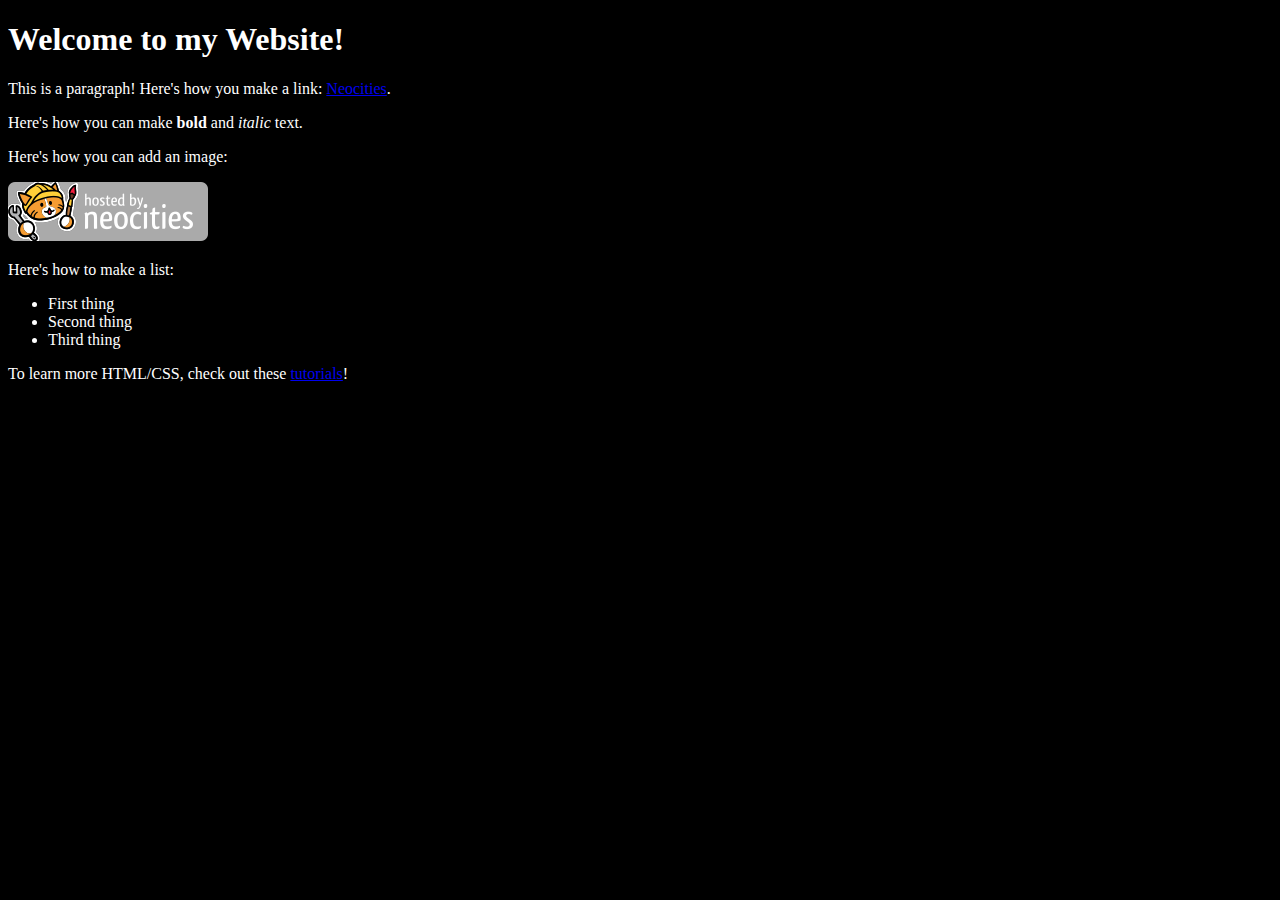
==== index.html @ e9fce62e "init commit" ====
<!DOCTYPE html>
<html>
  <head>
    <meta charset="UTF-8">
    <meta name="viewport" content="width=device-width, initial-scale=1.0">
    <title>The web site of valsei</title>
    <!-- The style.css file allows you to change the look of your web pages.
         If you include the next line in all your web pages, they will all share the same look.
         This makes it easier to make new pages for your site. -->
    <link href="/style.css" rel="stylesheet" type="text/css" media="all">
  </head>
  <body>
    <h1>Welcome to my Website!</h1>

    <p>This is a paragraph! Here's how you make a link: <a href="https://neocities.org">Neocities</a>.</p>

    <p>Here's how you can make <strong>bold</strong> and <em>italic</em> text.</p>

    <p>Here's how you can add an image:</p>
    <img src="/neocities.png">

    <p>Here's how to make a list:</p>

    <ul>
      <li>First thing</li>
      <li>Second thing</li>
      <li>Third thing</li>
    </ul>

    <p>To learn more HTML/CSS, check out these <a href="https://neocities.org/tutorials">tutorials</a>!</p>
  </body>
</html>
---- style.css ----
/* CSS is how you can add style to your website, such as colors, fonts, and positioning of your
   HTML content. To learn how to do something, just try searching Google for questions like
   "how to change link color." */

body {
  background-color: black;
  color: white;
  font-family: Verdana;
}
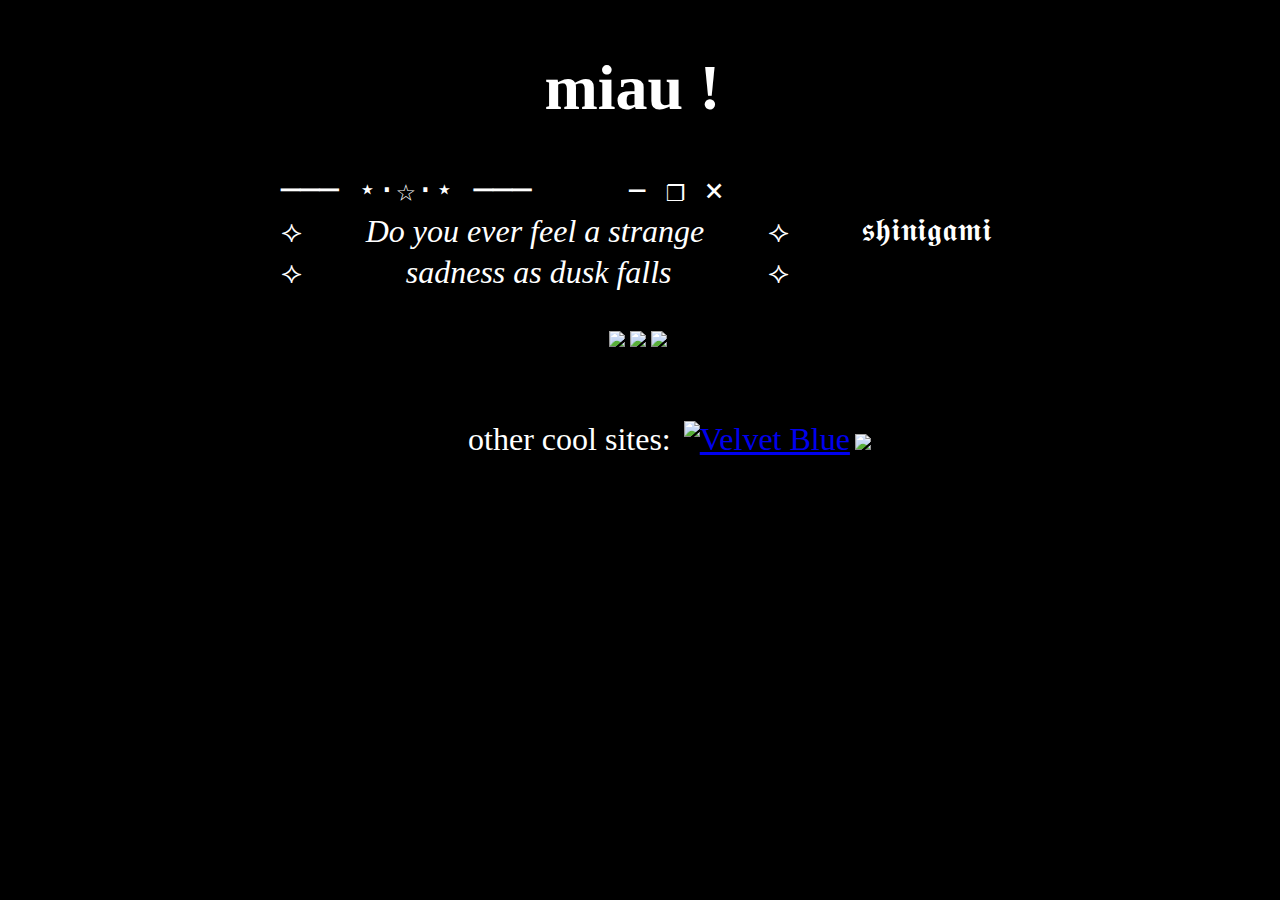
==== commit 4ab17e19: "first day" ====
--- a/index.html
+++ b/index.html
@@ -3,30 +3,40 @@
   <head>
     <meta charset="UTF-8">
     <meta name="viewport" content="width=device-width, initial-scale=1.0">
-    <title>The web site of valsei</title>
-    <!-- The style.css file allows you to change the look of your web pages.
-         If you include the next line in all your web pages, they will all share the same look.
-         This makes it easier to make new pages for your site. -->
+    <title>valsei</title>
     <link href="/style.css" rel="stylesheet" type="text/css" media="all">
   </head>
   <body>
-    <h1>Welcome to my Website!</h1>
+    <div class="top">
+        <h1>miau !</h1>
+    </div>
 
-    <p>This is a paragraph! Here's how you make a link: <a href="https://neocities.org">Neocities</a>.</p>
+    <div class="container">
+        <table>
+            <tr><td><code>─── ⋆⋅☆⋅⋆ ───     − ❐ ×</code></td></tr>
+            <tr><td>⟡        <i>Do you ever feel a strange</i>        ⟡</td></tr>
+            <tr><td>⟡             <i>sadness as dusk falls</i>            ⟡</td></tr>
+        </table>
+        𝖘𝖍𝖎𝖓𝖎𝖌𝖆𝖒𝖎
+    </div>
 
-    <p>Here's how you can make <strong>bold</strong> and <em>italic</em> text.</p>
+    <br/>
 
-    <p>Here's how you can add an image:</p>
-    <img src="/neocities.png">
+    <div class="container">
+        <img src="https://files.catbox.moe/wrwztk.png">
+        <img src="https://files.catbox.moe/87wkst.png">
+        <img src="https://files.catbox.moe/zsvknn.png">
+    </div>
 
-    <p>Here's how to make a list:</p>
+    <br/>
 
-    <ul>
-      <li>First thing</li>
-      <li>Second thing</li>
-      <li>Third thing</li>
-    </ul>
+    <div class="container">
+        other cool sites: 
+        <a href="https://velvetblue.neocities.org"><img src="https://files.catbox.moe/vltthb.png" alt="Velvet Blue"></a>
+        <a href="https://lilithdev.neocities.org/"><img src="https://lilithdev.neocities.org/buttons/lilithdevbtn.gif"></a>
+    </div>
 
-    <p>To learn more HTML/CSS, check out these <a href="https://neocities.org/tutorials">tutorials</a>!</p>
+
+    <script src="script.js"></script>
   </body>
 </html>
--- a/style.css
+++ b/style.css
@@ -1,9 +1,24 @@
-/* CSS is how you can add style to your website, such as colors, fonts, and positioning of your
-   HTML content. To learn how to do something, just try searching Google for questions like
-   "how to change link color." */
-
 body {
   background-color: black;
-  color: white;
-  font-family: Verdana;
+  color: hsl(150, 50%, 100%);
+  /*font-family: "Lucida Handwriting", cursive;*/
+  font-family: "Brush Script MT", cursive;
+  font-size: 2rem;
 }
+
+.top {
+  display: grid;
+  grid-template-columns: auto auto auto auto;
+  place-items: center;
+  justify-content: center;
+  gap: 5px;
+}
+
+.container {
+  display: grid;
+  grid-template-columns: auto auto auto auto;
+  place-items: center;
+  justify-content: center;
+  gap: 5px;
+  white-space: pre;
+}
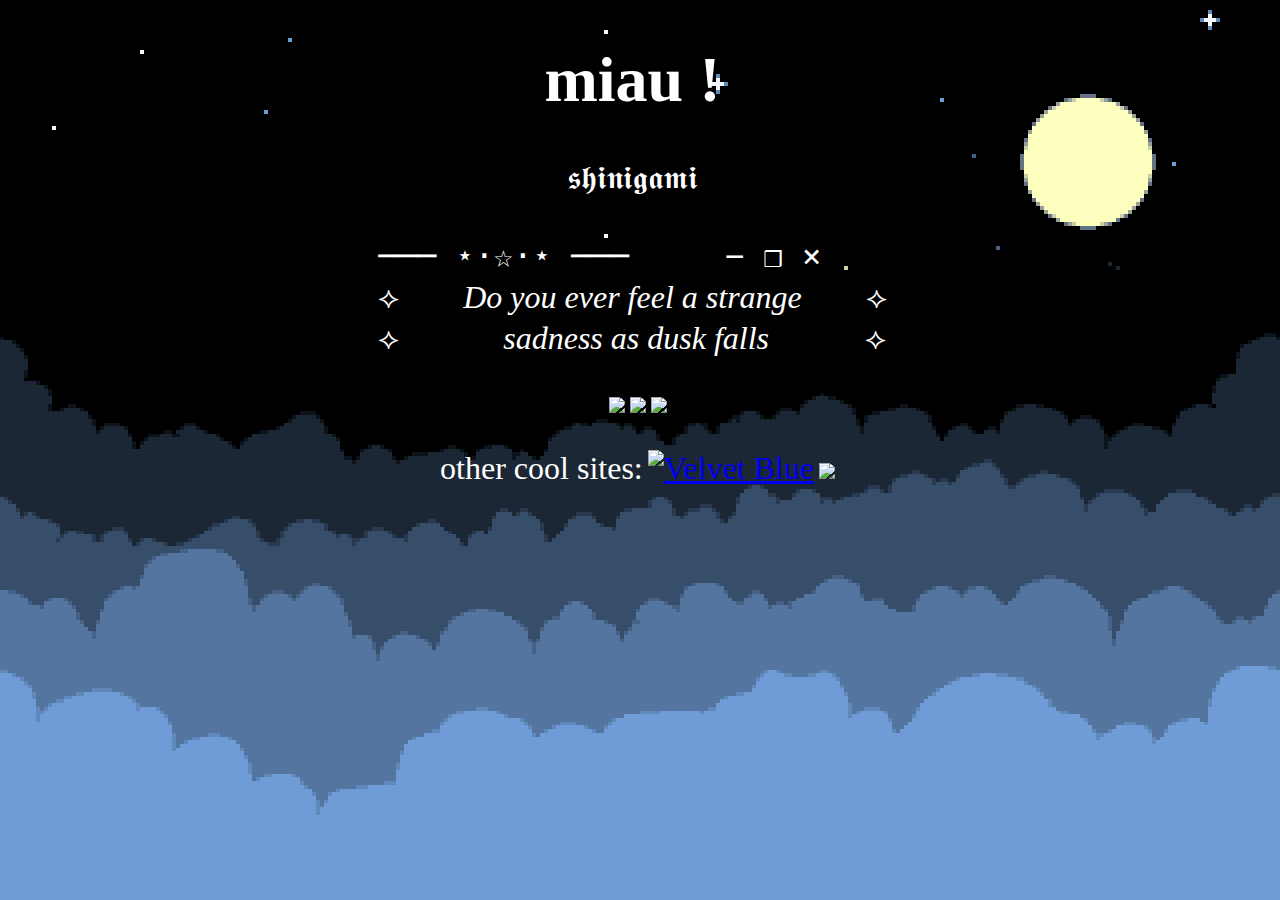
==== commit a1b6b35f: "cave story outer wall parallax layer background" ====
--- a/index.html
+++ b/index.html
@@ -1,42 +1,62 @@
 <!DOCTYPE html>
 <html>
-  <head>
-    <meta charset="UTF-8">
-    <meta name="viewport" content="width=device-width, initial-scale=1.0">
-    <title>valsei</title>
-    <link href="/style.css" rel="stylesheet" type="text/css" media="all">
-  </head>
-  <body>
-    <div class="top">
-        <h1>miau !</h1>
-    </div>
+    <head>
+        <meta charset="UTF-8">
+        <meta name="viewport" content="width=device-width, initial-scale=1.0">
+        <title>valsei</title>
+        <link href="/style.css" rel="stylesheet" type="text/css" media="all">
+    </head>
+    <body>
 
-    <div class="container">
-        <table>
-            <tr><td><code>─── ⋆⋅☆⋅⋆ ───     − ❐ ×</code></td></tr>
-            <tr><td>⟡        <i>Do you ever feel a strange</i>        ⟡</td></tr>
-            <tr><td>⟡             <i>sadness as dusk falls</i>            ⟡</td></tr>
-        </table>
-        𝖘𝖍𝖎𝖓𝖎𝖌𝖆𝖒𝖎
-    </div>
+        <div class="content">
+            <div class="parallax">
+                <div class="layer moon4"></div>
+                <div class="layer moon3"></div>
+                <div class="layer moon2"></div>
+                <div class="layer moon1"></div>
 
-    <br/>
+                <div class="main">
+                    <div class="top">
+                        <h1>miau !</h1>
+                    </div>
 
-    <div class="container">
-        <img src="https://files.catbox.moe/wrwztk.png">
-        <img src="https://files.catbox.moe/87wkst.png">
-        <img src="https://files.catbox.moe/zsvknn.png">
-    </div>
+                    <div class="container">
+                        𝖘𝖍𝖎𝖓𝖎𝖌𝖆𝖒𝖎
+                    </div>
 
-    <br/>
+                    <br/>
 
-    <div class="container">
-        other cool sites: 
-        <a href="https://velvetblue.neocities.org"><img src="https://files.catbox.moe/vltthb.png" alt="Velvet Blue"></a>
-        <a href="https://lilithdev.neocities.org/"><img src="https://lilithdev.neocities.org/buttons/lilithdevbtn.gif"></a>
-    </div>
+                    <div class="text-container">
+                        <table>
+                            <tr><td><code>─── ⋆⋅☆⋅⋆ ───     − ❐ ×</code></td></tr>
+                            <tr><td>⟡        <i>Do you ever feel a strange</i>        ⟡</td></tr>
+                            <tr><td>⟡             <i>sadness as dusk falls</i>            ⟡</td></tr>
+                        </table>
+                    </div>
 
+                    <br/>
 
-    <script src="script.js"></script>
-  </body>
+                    <div class="container">
+                        <img src="https://files.catbox.moe/wrwztk.png">
+                        <img src="https://files.catbox.moe/87wkst.png">
+                        <img src="https://files.catbox.moe/zsvknn.png">
+                    </div>
+
+                    <br/>
+
+                    <div class="container">
+                        other cool sites: 
+                        <a href="https://velvetblue.neocities.org"><img src="https://files.catbox.moe/vltthb.png" alt="Velvet Blue"></a>
+                        <a href="https://lilithdev.neocities.org/"><img src="https://lilithdev.neocities.org/buttons/lilithdevbtn.gif"></a>
+                    </div>
+
+                    <div class="text-container">
+                    </div>
+                </div>
+
+            </div>
+        </div>
+
+        <script src="script.js"></script>
+    </body>
 </html>
--- a/style.css
+++ b/style.css
@@ -1,24 +1,159 @@
 body {
-  background-color: black;
-  color: hsl(150, 50%, 100%);
-  /*font-family: "Lucida Handwriting", cursive;*/
-  font-family: "Brush Script MT", cursive;
-  font-size: 2rem;
+    background-color: black;
+    color: hsl(150, 50%, 100%);
+    /*font-family: "Lucida Handwriting", cursive;*/
+    font-family: "Brush Script MT", cursive;
+    font-size: 2rem;
 }
 
 .top {
-  display: grid;
-  grid-template-columns: auto auto auto auto;
-  place-items: center;
-  justify-content: center;
-  gap: 5px;
+    display: grid;
+    grid-template-columns: auto auto auto auto;
+    place-items: center;
+    justify-content: center;
+    gap: 5px;
 }
 
 .container {
-  display: grid;
-  grid-template-columns: auto auto auto auto;
-  place-items: center;
-  justify-content: center;
-  gap: 5px;
-  white-space: pre;
+    display: grid;
+    grid-template-columns: auto auto auto auto;
+    place-items: center;
+    justify-content: center;
+    gap: 5px;
 }
+
+.text-container {
+    display: grid;
+    grid-template-columns: auto auto auto auto;
+    place-items: center;
+    justify-content: center;
+    gap: 5px;
+    white-space: pre;
+}
+
+.main {
+    width: 100%;
+    height: 100%;
+    position: absolute;
+    z-index: 10;
+    overflow: auto;
+}
+
+:root {
+    --scrub: #C0B3A0;
+    --dayTime: true;
+    --dayDuration: 300s;
+    --moon1_duration: 3s;
+    --moon2_duration: 6s;
+    --moon3_duration: 8s;
+    --moon4_duration: 10s;
+}
+
+html, body {
+    margin: 0;
+    padding: 0;
+    width: 100%;
+    height: 100%;
+}
+
+section {
+    margin: 0;
+    position: relative;
+    width: 100%;
+    height: 100%;
+    background-color: var(--scrub);
+}
+
+.content {
+    position: absolute;
+    width: 100%;
+    height: 100%;
+    overflow: hidden;
+}
+
+.parallax {
+    position: absolute;
+    width: 100%;
+    height: 100%;
+    overflow: hidden;
+    background: url("moon_bg.png");
+    background-size: cover;
+    background-position: center; 
+    image-rendering: pixelated;
+}
+
+.parallax .layer {
+    position: absolute;
+    width: 400%;
+}
+
+.parallax .moon1 {
+    height: 26%;                     
+    bottom: 0%;
+    background: url("moon_1.png") repeat-x;
+    background-size: 25% 100%;
+    animation: slideshow var(--moon1_duration) linear infinite;
+}
+
+.parallax .moon2 {
+    height: 39%;                     
+    bottom: 0%;
+    background: url("moon_2.png") repeat-x;
+    background-size: 25% 100%;
+    animation: slideshow var(--moon2_duration) linear infinite;
+}
+
+.parallax .moon3 {
+    height: 49%;                     
+    bottom: 0%;
+    background :url("moon_3.png") repeat-x;
+    background-size: 25% 100%;
+    animation: slideshow var(--moon3_duration) linear infinite;
+}
+
+.parallax .moon4 {
+    height: 63%;                     
+    bottom: 0%;
+    background: url("moon_4.png") repeat-x;
+    background-size: 25% 100%;
+    animation: slideshow var(--moon4_duration) linear infinite;
+}
+
+@keyframes slideshow {
+    0%    { transform: translateX(0%); }
+    100%  { transform: translateX(-50%); }
+}
+
+@keyframes dayToNight {
+    0% { 
+        -webkit-filter: hue-rotate(0deg) brightness(1); 
+        filter: hue-rotate(0deg) brightness(1); 
+    }
+    50% { 
+        -webkit-filter: hue-rotate(180deg) brightness(0.1); 
+        filter: hue-rotate(180deg) brightness(0.1); 
+    }
+    100% { 
+        -webkit-filter: hue-rotate(0deg) brightness(1); 
+        filter: hue-rotate(0deg) brightness(1); 
+    }
+}
+
+.img-url{
+    text-decoration: none;
+}
+
+.url{
+    opacity: 0.5;
+    text-decoration: none;
+}
+
+.url-highlighted{
+    opacity: 1;
+    text-decoration: none;
+}
+
+.url-normal{
+    opacity: 0.5;
+    text-decoration: none;
+}
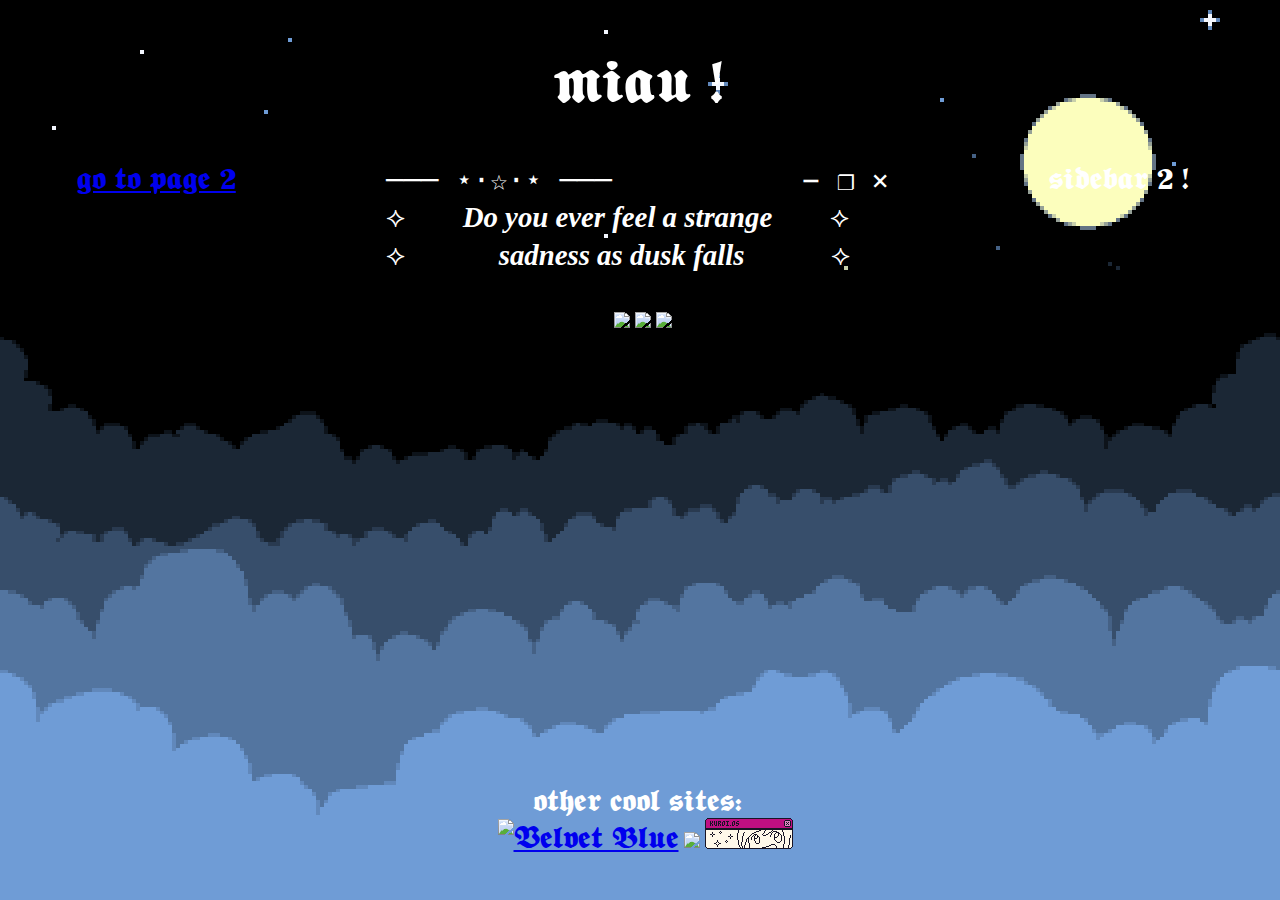
==== commit 91018581: "grid layout" ====
--- a/index.html
+++ b/index.html
@@ -4,10 +4,17 @@
         <meta charset="UTF-8">
         <meta name="viewport" content="width=device-width, initial-scale=1.0">
         <title>valsei</title>
+
+        <script src="https://kit.fontawesome.com/140561a5ff.js" crossorigin="anonymous"></script>
+
+        <link rel="preconnect" href="https://fonts.googleapis.com">
+        <link rel="preconnect" href="https://fonts.gstatic.com" crossorigin>
+        <link href='https://fonts.googleapis.com/css2?family=UnifrakturMaguntia&display=swap' rel='stylesheet'>
+
         <link href="/style.css" rel="stylesheet" type="text/css" media="all">
     </head>
+
     <body>
-
         <div class="content">
             <div class="parallax">
                 <div class="layer moon4"></div>
@@ -15,44 +22,56 @@
                 <div class="layer moon2"></div>
                 <div class="layer moon1"></div>
 
-                <div class="main">
+                <div class="main-grid">
                     <div class="top">
-                        <h1>miau !</h1>
+                        <div class="container">
+                            <h1>miau !</h1>
+                            <i class="fa-brands fa-github"></i>
+                            <i class="fa-brands fa-itch-io"></i>
+                        </div>
+                    </div> <!-- top end -->
+
+                    <div class="sidebar">
+                        <div class="container">
+                            <a href="page2.html">go to page 2</a>
+                        </div>
+                    </div> <!-- side bar end -->
+
+                    <div class="main">
+                        <div class="text-container">
+                            <table>
+                                <tr><td><code>─── ⋆⋅☆⋅⋆ ───           − ❐ ×</code></td></tr>
+                                <tr><td>⟡        <i><b>Do you ever feel a strange</b></i>        ⟡</td></tr>
+                                <tr><td>⟡             <i><b>sadness as dusk falls</b></i>            ⟡</td></tr>
+                            </table>
+                        </div>
+
+                        <br/>
+
+                        <div class="container"> <!-- stamps -->
+                            <img src="https://files.catbox.moe/wrwztk.png">
+                            <img src="https://files.catbox.moe/87wkst.png">
+                            <img src="https://files.catbox.moe/zsvknn.png">
+                        </div>
+                    </div> <!-- main end -->
+
+                    <div class="sidebar-2">
+                        <div class="container">
+                            sidebar 2 !
+                        </div>
+                    </div> <!-- sidebar 2 end -->
+
+                    <div class="bottom">
+                        <div class="container">
+                            other cool sites: 
+                        </div>
+                        <div class="cool-site-container"> <!-- buttons to other sites -->
+                            <a href="https://velvetblue.neocities.org"><img src="https://files.catbox.moe/vltthb.png" alt="Velvet Blue"></a>
+                            <a href="https://lilithdev.neocities.org/"><img src="https://lilithdev.neocities.org/buttons/lilithdevbtn.gif"></a>
+                            <a href="https://kuroi.com.br/"><img src="kuroios_button.png"></a>
+                        </div>
                     </div>
-
-                    <div class="container">
-                        𝖘𝖍𝖎𝖓𝖎𝖌𝖆𝖒𝖎
-                    </div>
-
-                    <br/>
-
-                    <div class="text-container">
-                        <table>
-                            <tr><td><code>─── ⋆⋅☆⋅⋆ ───     − ❐ ×</code></td></tr>
-                            <tr><td>⟡        <i>Do you ever feel a strange</i>        ⟡</td></tr>
-                            <tr><td>⟡             <i>sadness as dusk falls</i>            ⟡</td></tr>
-                        </table>
-                    </div>
-
-                    <br/>
-
-                    <div class="container">
-                        <img src="https://files.catbox.moe/wrwztk.png">
-                        <img src="https://files.catbox.moe/87wkst.png">
-                        <img src="https://files.catbox.moe/zsvknn.png">
-                    </div>
-
-                    <br/>
-
-                    <div class="container">
-                        other cool sites: 
-                        <a href="https://velvetblue.neocities.org"><img src="https://files.catbox.moe/vltthb.png" alt="Velvet Blue"></a>
-                        <a href="https://lilithdev.neocities.org/"><img src="https://lilithdev.neocities.org/buttons/lilithdevbtn.gif"></a>
-                    </div>
-
-                    <div class="text-container">
-                    </div>
-                </div>
+                </div> <!-- main grid end -->
 
             </div>
         </div>
--- a/style.css
+++ b/style.css
@@ -1,52 +1,20 @@
-body {
-    background-color: black;
-    color: hsl(150, 50%, 100%);
-    /*font-family: "Lucida Handwriting", cursive;*/
-    font-family: "Brush Script MT", cursive;
-    font-size: 2rem;
+:root {
+    --dayTime: true;
+    --dayDuration: 120s;
+    --moon1_duration: 4s;
+    --moon2_duration: 8s;
+    --moon3_duration: 16s;
+    --moon4_duration: 32s;
 }
 
-.top {
-    display: grid;
-    grid-template-columns: auto auto auto auto;
-    place-items: center;
-    justify-content: center;
-    gap: 5px;
-}
-
-.container {
-    display: grid;
-    grid-template-columns: auto auto auto auto;
-    place-items: center;
-    justify-content: center;
-    gap: 5px;
-}
-
-.text-container {
-    display: grid;
-    grid-template-columns: auto auto auto auto;
-    place-items: center;
-    justify-content: center;
-    gap: 5px;
-    white-space: pre;
-}
-
-.main {
-    width: 100%;
-    height: 100%;
-    position: absolute;
-    z-index: 10;
-    overflow: auto;
-}
-
-:root {
-    --scrub: #C0B3A0;
-    --dayTime: true;
-    --dayDuration: 300s;
-    --moon1_duration: 3s;
-    --moon2_duration: 6s;
-    --moon3_duration: 8s;
-    --moon4_duration: 10s;
+@font-face {
+    font-family: 'FetteNationalFraktur';
+    src:url('webfonts_FetteNationalFraktur/FetteNationalFraktur.ttf.woff') format('woff'),
+        url('webfonts_FetteNationalFraktur/FetteNationalFraktur.ttf.svg#FetteNationalFraktur') format('svg'),
+        url('webfonts_FetteNationalFraktur/FetteNationalFraktur.ttf.eot'),
+        url('webfonts_FetteNationalFraktur/FetteNationalFraktur.ttf.eot?#iefix') format('embedded-opentype'); 
+    font-weight: normal;
+    font-style: normal;
 }
 
 html, body {
@@ -56,12 +24,11 @@
     height: 100%;
 }
 
-section {
-    margin: 0;
-    position: relative;
-    width: 100%;
-    height: 100%;
-    background-color: var(--scrub);
+body {
+    background-color: black;
+    color: white;
+    font-family: "FetteNationalFraktur";
+    font-size: 1.8rem;
 }
 
 .content {
@@ -71,11 +38,72 @@
     overflow: hidden;
 }
 
-.parallax {
-    position: absolute;
+td {
+    font-family: "Times New Roman";
+}
+
+.container,
+.text-container {
+    display: grid;
+    grid-template-columns: auto auto auto auto;
+    place-items: center;
+    justify-content: center;
+    gap: 5px;
+}
+
+.text-container {
+    white-space: pre;
+}
+
+.cool-site-container {
+    display: grid;
+    grid-template-columns: auto auto auto;
+    place-items: center;
+    justify-content: center;
+    gap: 5px;
+}
+
+.main-grid {
     width: 100%;
     height: 100%;
-    overflow: hidden;
+    z-index: 10;
+    position: absolute;
+    overflow: auto;
+
+    display: grid;
+    grid-template-areas:
+        "top top top"
+        "sidebar main sidebar-2"
+        "bottom bottom bottom";
+    grid-template-columns: 1fr 2fr 1fr;
+    grid-template-rows: 1fr 5fr 1fr;
+    gap: 5px;
+    padding: 5px;
+}
+
+.main-grid .top {
+    grid-area: top;
+}
+
+.main-grid .sidebar {
+    grid-area: sidebar;
+}
+
+.main-grid .main {
+    grid-area: main;
+}
+
+.main-grid .sidebar-2 {
+    grid-area: sidebar-2;
+}
+
+.main-grid .bottom {
+    grid-area: bottom;
+}
+
+.parallax {
+    width: 100%;
+    height: 100%;
     background: url("moon_bg.png");
     background-size: cover;
     background-position: center; 
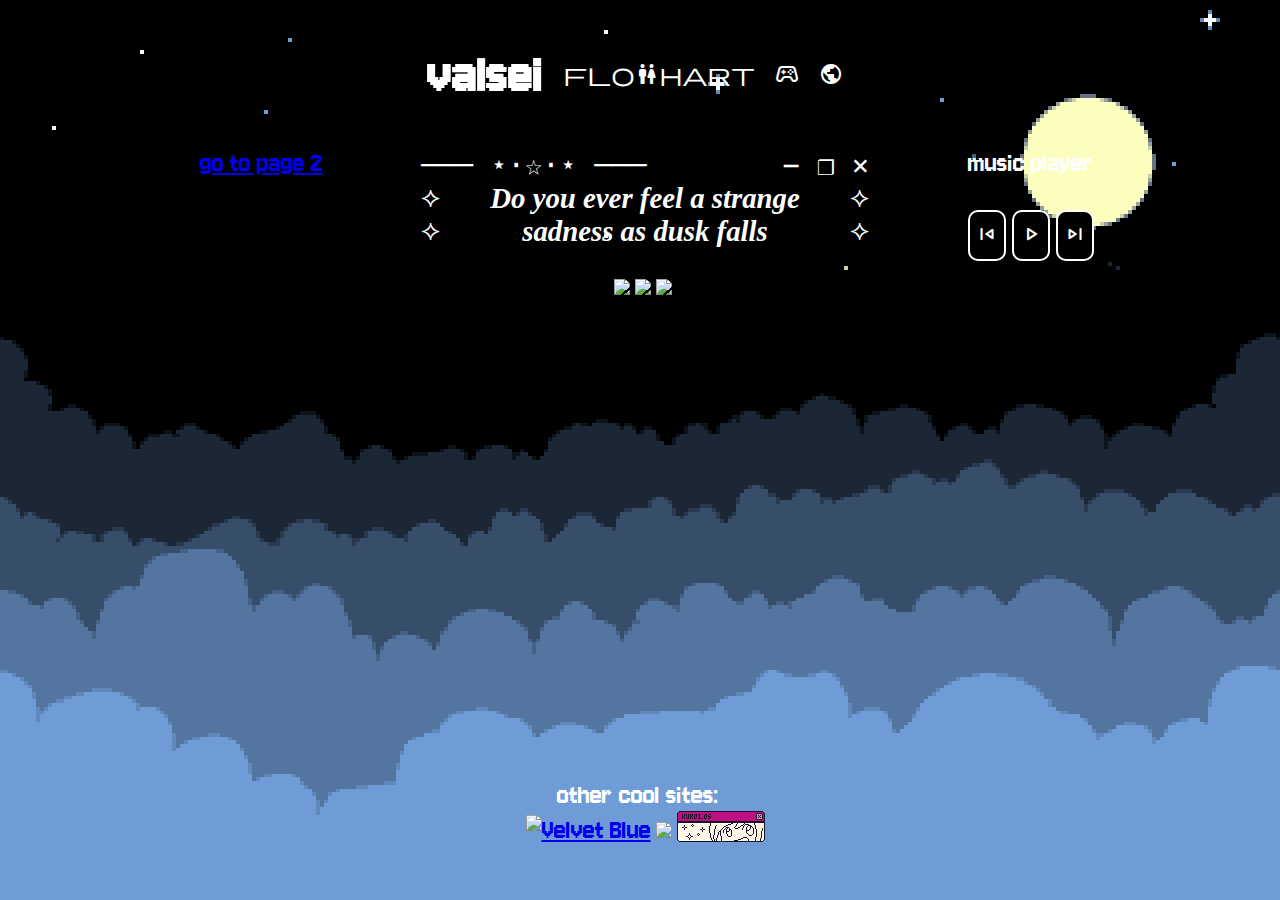
==== commit 307b2a45: "feat: music player!" ====
--- a/index.html
+++ b/index.html
@@ -5,11 +5,10 @@
         <meta name="viewport" content="width=device-width, initial-scale=1.0">
         <title>valsei</title>
 
-        <script src="https://kit.fontawesome.com/140561a5ff.js" crossorigin="anonymous"></script>
-
         <link rel="preconnect" href="https://fonts.googleapis.com">
         <link rel="preconnect" href="https://fonts.gstatic.com" crossorigin>
-        <link href='https://fonts.googleapis.com/css2?family=UnifrakturMaguntia&display=swap' rel='stylesheet'>
+        <link href='https://fonts.googleapis.com/css2?family=Jersey+10&display=swap' rel='stylesheet'>
+        <link rel="stylesheet" href="https://fonts.googleapis.com/css2?family=Material+Symbols+Rounded:opsz,wght,FILL,GRAD@24,400,1,0" />
 
         <link href="/style.css" rel="stylesheet" type="text/css" media="all">
     </head>
@@ -24,26 +23,32 @@
 
                 <div class="main-grid">
                     <div class="top">
-                        <div class="container">
-                            <h1>miau !</h1>
-                            <i class="fa-brands fa-github"></i>
-                            <i class="fa-brands fa-itch-io"></i>
+                        <div class="top-container">
+                            <h1>valsei</h1>
+                            <span class="material-symbols-rounded">flowchart</span>
+                            <span class="material-symbols-rounded">stadia_controller</span>
+                            <span class="material-symbols-rounded">public</span>
                         </div>
                     </div> <!-- top end -->
 
                     <div class="sidebar">
-                        <div class="container">
                             <a href="page2.html">go to page 2</a>
-                        </div>
                     </div> <!-- side bar end -->
 
                     <div class="main">
-                        <div class="text-container">
-                            <table>
-                                <tr><td><code>─── ⋆⋅☆⋅⋆ ───           − ❐ ×</code></td></tr>
-                                <tr><td>⟡        <i><b>Do you ever feel a strange</b></i>        ⟡</td></tr>
-                                <tr><td>⟡             <i><b>sadness as dusk falls</b></i>            ⟡</td></tr>
-                            </table>
+                        <div class="discord-bio-container">
+                                <code class="top-left">─── </code>
+                                <p class="left1">⟡</p>
+                                <p class="left2">⟡</p>
+
+                                <code class="center-left">⋆⋅☆⋅⋆ ───</code>
+                                <code class="center-right">−</code>
+                                <p class="center1">Do you ever feel a strange</p>
+                                <p class="center2">sadness as dusk falls</p>
+
+                                <code class="top-right"> ❐ ×</code>
+                                <p class="right1">⟡</p>
+                                <p class="right2">⟡</p>
                         </div>
 
                         <br/>
@@ -53,12 +58,25 @@
                             <img src="https://files.catbox.moe/87wkst.png">
                             <img src="https://files.catbox.moe/zsvknn.png">
                         </div>
+
+                        <br/>
+                        <!--
+                        <div class="container">
+                            Hi there! Welcome to my website! I'm a recent computer science graduate who is still unemployed.
+                            I figured I'd make this website as a way to showcase my skills while developing new ones!
+                            There's not much here at the moment but I hope you enjoy your stay anyways!
+                        </div>
+                        -->
                     </div> <!-- main end -->
 
                     <div class="sidebar-2">
-                        <div class="container">
-                            sidebar 2 !
-                        </div>
+                        music player
+                        <br/>
+                        <div id="player"></div>
+                        <br/>
+                        <button class="audio_button" id="audio-prev"><span class="material-symbols-rounded">skip_previous</span></button>
+                        <button class="audio_button" id="audio-play"><span id="audio_button_id" class="material-symbols-rounded">play_arrow</span></button>
+                        <button class="audio_button" id="audio-skip"><span class="material-symbols-rounded">skip_next</span></button>
                     </div> <!-- sidebar 2 end -->
 
                     <div class="bottom">
@@ -76,6 +94,7 @@
             </div>
         </div>
 
+        <script src="https://www.youtube.com/iframe_api"></script>
         <script src="script.js"></script>
     </body>
 </html>
--- a/style.css
+++ b/style.css
@@ -27,7 +27,8 @@
 body {
     background-color: black;
     color: white;
-    font-family: "FetteNationalFraktur";
+    font-family: "Jersey 10", serif;
+    font-weight: 400;
     font-size: 1.8rem;
 }
 
@@ -38,7 +39,7 @@
     overflow: hidden;
 }
 
-td {
+.tnr {
     font-family: "Times New Roman";
 }
 
@@ -55,12 +56,103 @@
     white-space: pre;
 }
 
+.top-container {
+    display: grid;
+    grid-template-columns: auto auto auto auto auto;
+    place-items: center;
+    justify-content: center;
+    gap: 20px;
+}
+
 .cool-site-container {
     display: grid;
     grid-template-columns: auto auto auto;
     place-items: center;
     justify-content: center;
     gap: 5px;
+}
+
+.pre-text {
+    white-space: pre;
+}
+
+.no-margin {
+    margin: 0;
+}
+
+.single-center {
+    display: grid;
+    align-self: center;
+    justify-self: center;
+    place-items: center;
+}
+
+.vertical-stack {
+    display: grid;
+    grid-template-columns: auto;
+    gap: 5px;
+}
+
+.discord-bio-container {
+    display: grid;
+    grid-template-columns: auto auto auto auto;
+    grid-template-rows: auto auto auto;
+    align-items: center;
+    grid-template-areas:
+        "top-left center-left center-right top-right"
+        "left1 center1 center1 right1"
+        "left2 center2 center2 right2";
+}
+
+.discord-bio-container .top-left {
+    grid-area: top-left;
+    white-space: pre;
+}
+.discord-bio-container .center-left {
+    grid-area: center-left;
+}
+.discord-bio-container .center-right {
+    grid-area: center-right;
+    justify-self: end;
+}
+.discord-bio-container .top-right {
+    grid-area: top-right;
+    white-space: pre;
+}
+
+.left1, .left2, .right1, .right2 {
+    margin: 0;
+}
+
+.discord-bio-container .left1 {
+    grid-area: left1;
+}
+.discord-bio-container .left2 {
+    grid-area: left2;
+}
+
+.center1, .center2 {
+    font-family: "Times New Roman";
+    font-style: italic;
+    font-weight: bold;
+    margin: 0;
+}
+.discord-bio-container .center1 {
+    grid-area: center1;
+}
+.discord-bio-container .center2 {
+    grid-area: center2;
+    justify-self: center;
+}
+
+.right1, .right2 {
+    justify-self: end;
+}
+.discord-bio-container .right1 {
+    grid-area: right1;
+}
+.discord-bio-container .right2 {
+    grid-area: right2;
 }
 
 .main-grid {
@@ -83,22 +175,42 @@
 
 .main-grid .top {
     grid-area: top;
+    justify-self: center;
+    align-self: end;
+    place-items: center;
 }
 
 .main-grid .sidebar {
     grid-area: sidebar;
+    justify-self: end;
 }
 
 .main-grid .main {
     grid-area: main;
+    justify-self: center;
 }
 
 .main-grid .sidebar-2 {
     grid-area: sidebar-2;
+    justify-self: start;
 }
 
 .main-grid .bottom {
     grid-area: bottom;
+}
+
+.audio_button {
+    background-color: black;
+    color: white;
+    border: 2px solid white;
+    font-size: 2rem;
+    border-radius: 10px;
+    padding: 5px;
+}
+
+.audio_button:hover {
+    background-color: blue;
+    border: 2px solid gray;
 }
 
 .parallax {
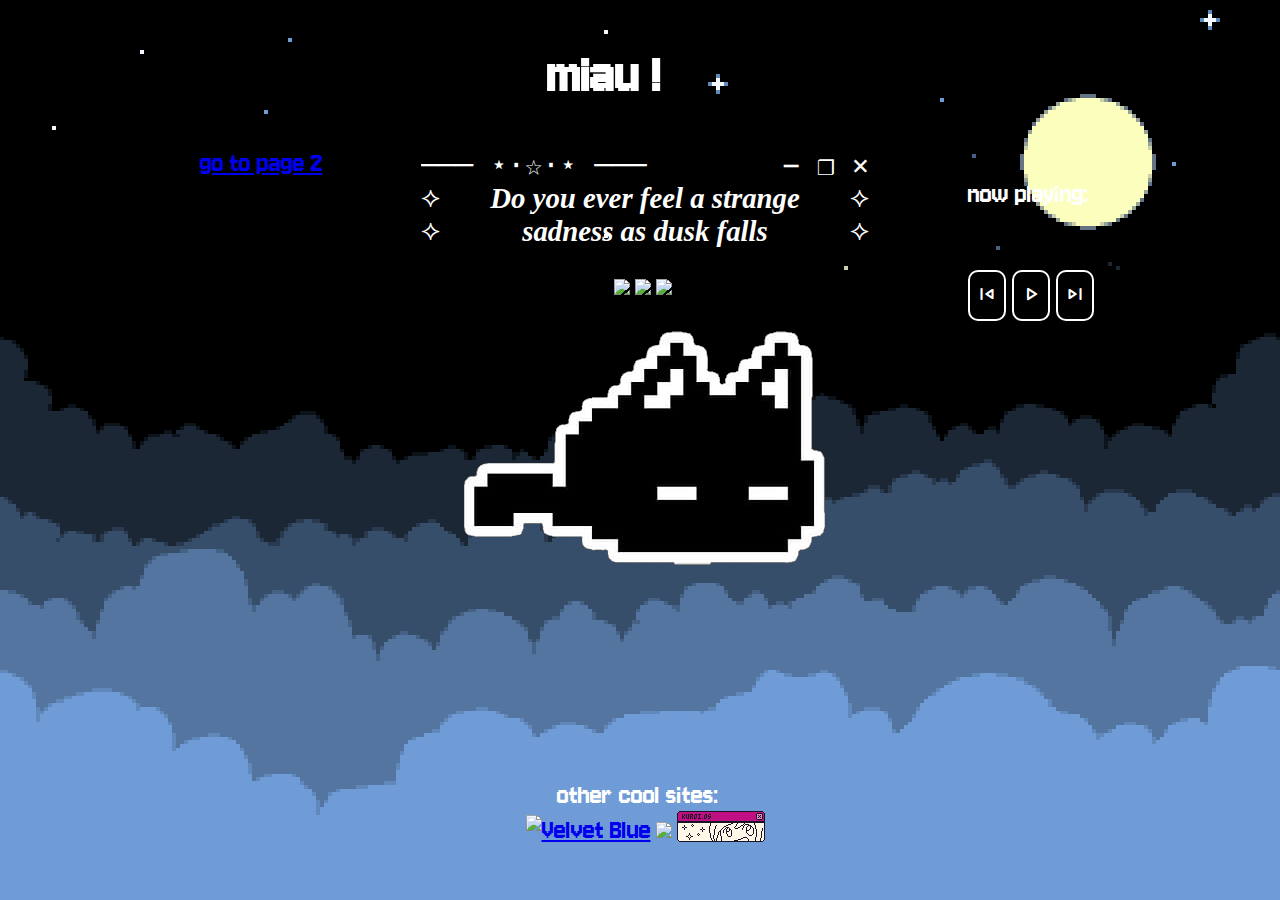
==== commit 547bcc49: "added chatbox + mewo" ====
--- a/index.html
+++ b/index.html
@@ -4,6 +4,8 @@
         <meta charset="UTF-8">
         <meta name="viewport" content="width=device-width, initial-scale=1.0">
         <title>valsei</title>
+
+        <script src="https://iframe.chat/scripts/main.min.js"></script>
 
         <link rel="preconnect" href="https://fonts.googleapis.com">
         <link rel="preconnect" href="https://fonts.gstatic.com" crossorigin>
@@ -24,10 +26,12 @@
                 <div class="main-grid">
                     <div class="top">
                         <div class="top-container">
-                            <h1>valsei</h1>
+                            <h1>miau !</h1>
+                            <!--
                             <span class="material-symbols-rounded">flowchart</span>
                             <span class="material-symbols-rounded">stadia_controller</span>
                             <span class="material-symbols-rounded">public</span>
+                            -->
                         </div>
                     </div> <!-- top end -->
 
@@ -60,23 +64,89 @@
                         </div>
 
                         <br/>
+                        <div class="single-center">
+                            <img src="mewo.png">
                         <!--
-                        <div class="container">
+                            favs:
+                            anime: bocchi the rock, promised neverland s1
+                            games: zelda, zenonia, dark souls, hollow knight, momodora, cave story, undertale, r6s, league, ssbm
+                            <ul>
+                                <li>
+                                    pierce the veil
+                                </li>
+                                <li>
+                                    my chemical romance
+                                </li>
+                                <li>
+                                    fall out boy
+                                </li>
+                                <li>
+                                    three days grace
+                                </li>
+                                <li>
+                                    set it off
+                                </li>
+                                <li>
+                                    sleeping with sirens
+                                </li>
+                                <li>
+                                    yap
+                                </li>
+                                <li>
+                                    steins;gate
+                                </li>
+                                <li>
+                                    your lie in april
+                                </li>
+                                <li>
+                                    attack on titan
+                                </li>
+                                <li>
+                                    yap
+                                </li>
+                                <li>
+                                    yap
+                                </li>
+                                <li>
+                                    yap
+                                </li>
+                                <li>
+                                    yap
+                                </li>
+                                <li>
+                                    yap
+                                </li>
+                                <li>
+                                    yap
+                                </li>
+                            </ul>
+                        -->
+                        <!--
                             Hi there! Welcome to my website! I'm a recent computer science graduate who is still unemployed.
                             I figured I'd make this website as a way to showcase my skills while developing new ones!
                             There's not much here at the moment but I hope you enjoy your stay anyways!
+                        -->
                         </div>
-                        -->
                     </div> <!-- main end -->
 
                     <div class="sidebar-2">
-                        music player
+                        <div id="player"></div>
                         <br/>
-                        <div id="player"></div>
+                        now playing:
+                        <br/>
+                        <p id="song_name"></p>
                         <br/>
                         <button class="audio_button" id="audio-prev"><span class="material-symbols-rounded">skip_previous</span></button>
                         <button class="audio_button" id="audio-play"><span id="audio_button_id" class="material-symbols-rounded">play_arrow</span></button>
                         <button class="audio_button" id="audio-skip"><span class="material-symbols-rounded">skip_next</span></button>
+                        <br/>
+                        <br/>
+                        <iframe src='https://iframe.chat/embed?chat=valsei_chat' id='chattable' frameborder='none'></iframe>
+                        <script>
+                            chattable.initialize({
+                                stylesheet : "chattable.css"
+                            });
+                        </script>
                     </div> <!-- sidebar 2 end -->
 
                     <div class="bottom">
--- a/style.css
+++ b/style.css
@@ -160,7 +160,7 @@
     height: 100%;
     z-index: 10;
     position: absolute;
-    overflow: auto;
+    /*overflow: auto;*/
 
     display: grid;
     grid-template-areas:
@@ -188,6 +188,7 @@
 .main-grid .main {
     grid-area: main;
     justify-self: center;
+    overflow: auto;
 }
 
 .main-grid .sidebar-2 {
@@ -279,21 +280,25 @@
     }
 }
 
-.img-url{
+.img-url {
     text-decoration: none;
 }
 
-.url{
+.url {
     opacity: 0.5;
     text-decoration: none;
 }
 
-.url-highlighted{
+.url-highlighted {
     opacity: 1;
     text-decoration: none;
 }
 
-.url-normal{
+.url-normal {
     opacity: 0.5;
     text-decoration: none;
 }
+
+#chattable {
+    height: 300px;
+}
